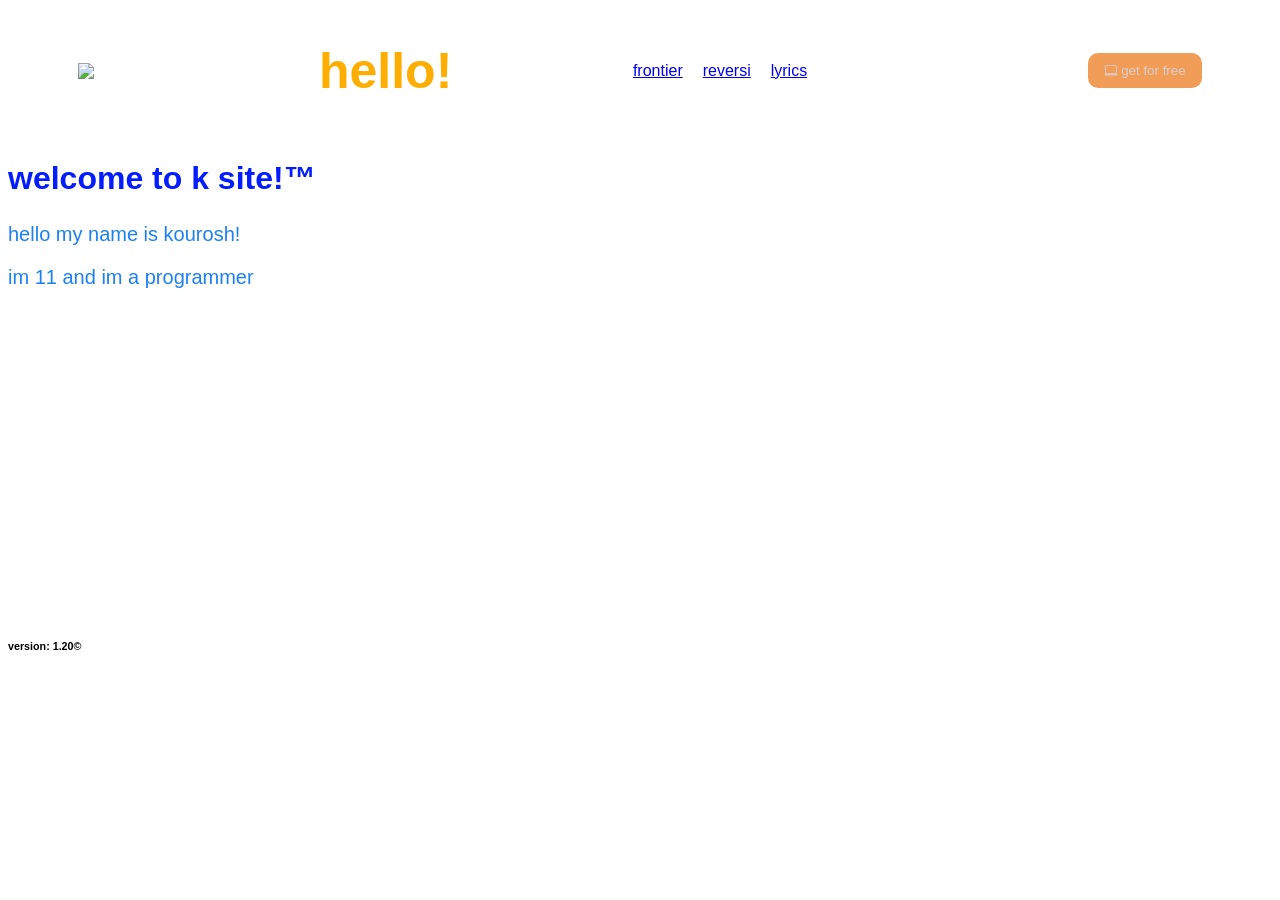
==== index.html @ a53b98c8 "Add files via upload" ====
<!DOCTYPE html>
<html lang="en">
<head>
    <meta charset="UTF-8">
    <meta name="viewport" content="width=device-width, initial-scale=1.0">
    <title>k site!</title>
    <link rel="stylesheet" href="style.css">
    <link rel="stylesheet" href="https://cdn.jsdelivr.net/npm/bootstrap-icons@1.13.1/font/bootstrap-icons.min.css">
</head>
<body>
    <!-- header -->
    <header class="header-top">
        <img src="images/images.png" class="img1">
        <h1 class="h11">hello!</h1>
        <ul class="ul1">
            <a href="frontier.html">
            <li>frontier</li>
            </a>
            <a href="reversi.html">
            <li>reversi</li>
            </a>
            <a href="lyrics.html">
            <li>lyrics</li>
            </a>
        </ul>
        <br>
        <button><i class="bi bi-laptop"></i> get for free</button>
    </header>
    <footer class="footer1">
    <h2 class="h21">welcome to k site!™</h2>
    <p>hello my name is kourosh!</p>
    <p>im 11 and im a programmer</p>
    <br><br><br><br><br><br><br><br><br><br><br><br><br><br><br><br><br>
    <h6>version: 1.20©</h6>
    </footer>
</body>
</html>
---- style.css ----
.header-top {
    display: flex;
    align-items: center;
    justify-content: space-around;
}
.img1 {
    width: 100px;
}
/* btns */
button {
    background-color: rgb(241, 156, 87);
    color: rgb(218, 206, 206);
    border: none;
    padding: 10px 16px;
    border-radius: 10px;
    /* transition: 0.3;
    animation: btn1 0.3 linear; */
}
button:hover {
    background-color: rgb(241, 155, 93);
    color: rgb(250, 252, 249);
    cursor: pointer;
}
* {
    font-family: Verdana, Geneva, Tahoma, sans-serif;
}
/* texts */
.h21 {
    font-size: 32px;
    color: #041dfd;
}
.h11 {
    font-size: 50px;
    color: #ffae00;
}
p {
    font-size: 20px;
    color: #1c80f3;
}
.ul1 {
    list-style: none;
    display: flex;
    gap: 20px;
}
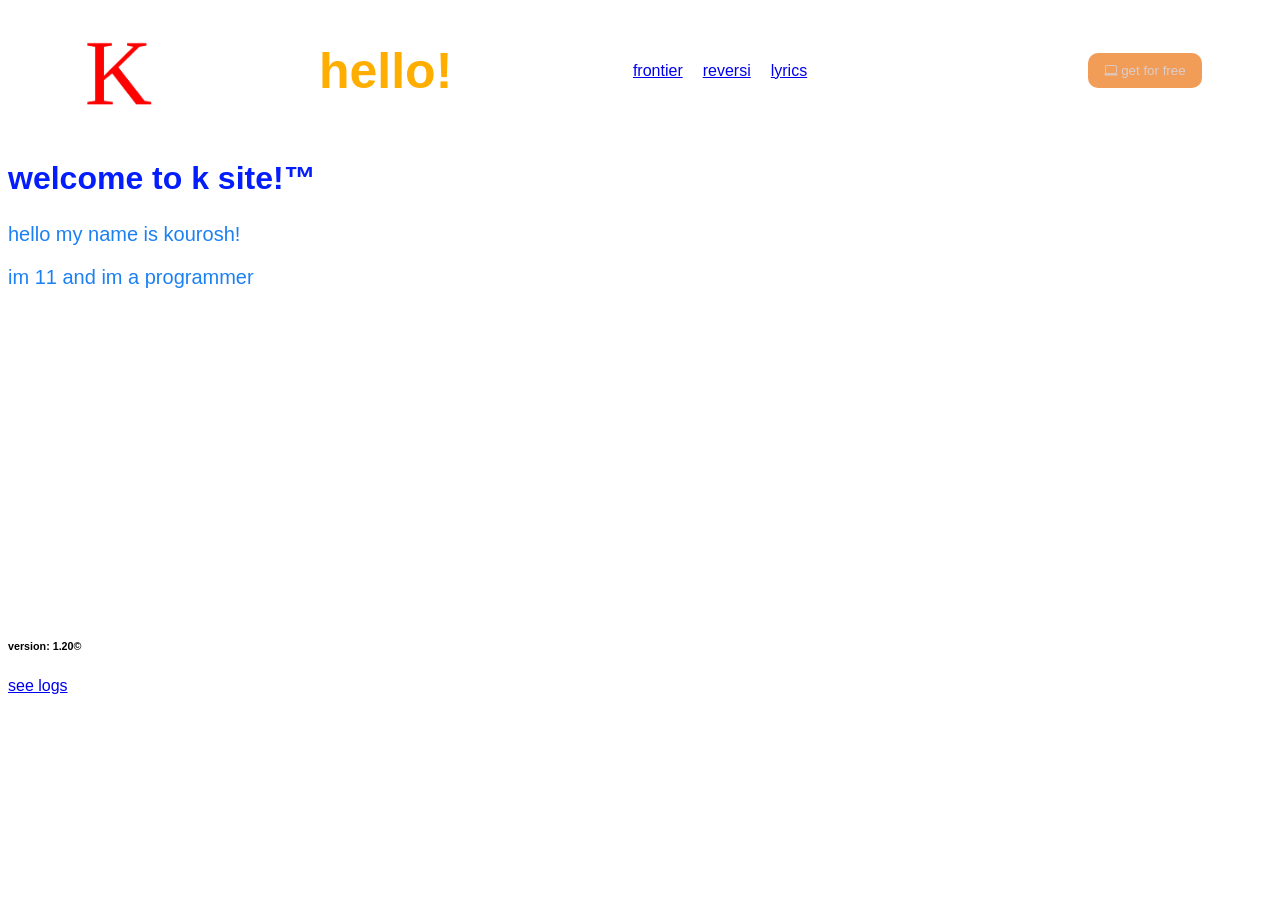
==== commit 512fbd0f: "Update index.html" ====
--- a/index.html
+++ b/index.html
@@ -32,6 +32,7 @@
     <p>im 11 and im a programmer</p>
     <br><br><br><br><br><br><br><br><br><br><br><br><br><br><br><br><br>
     <h6>version: 1.20©</h6>
+         <a href="log.html">see logs</a>
     </footer>
 </body>
-</html>+</html>
